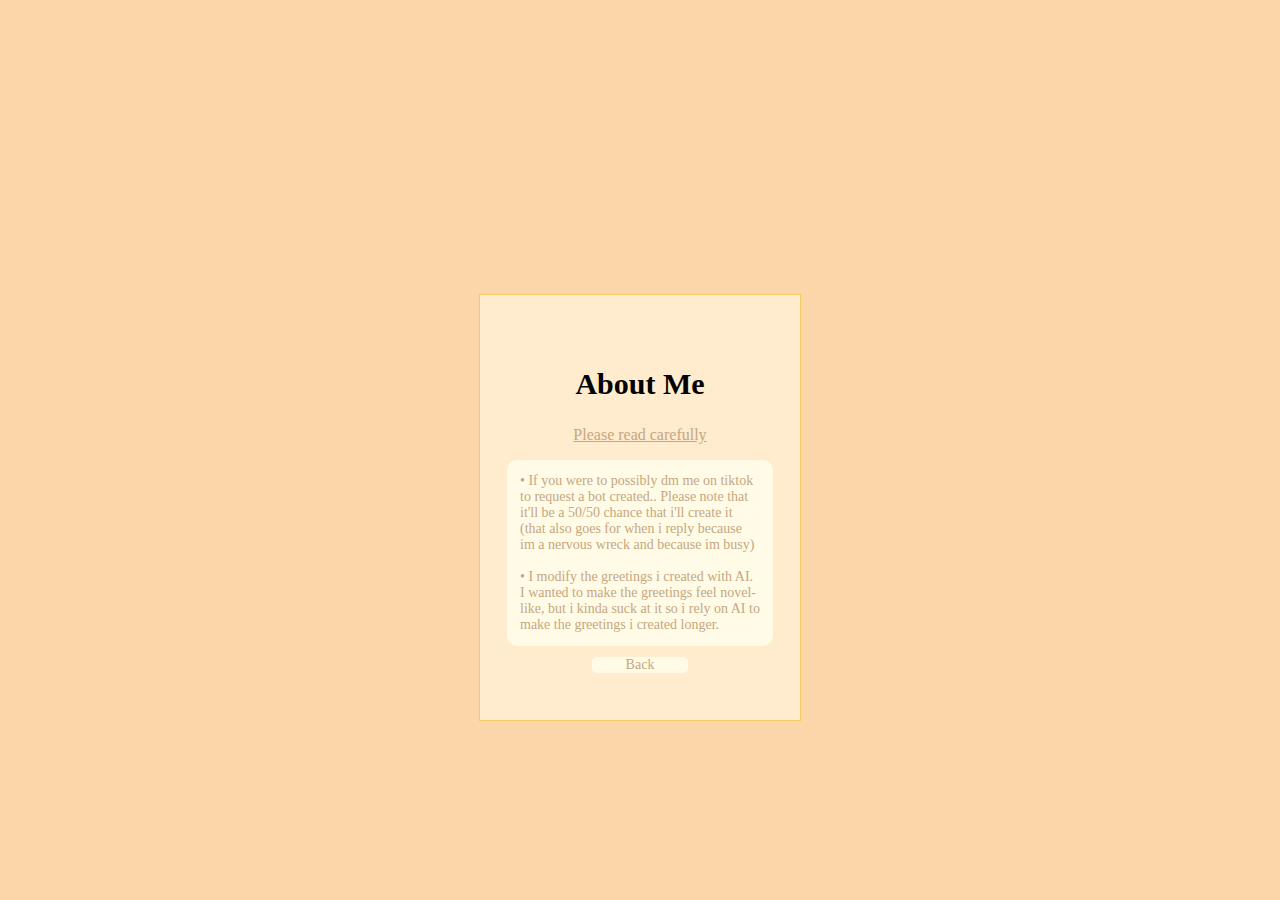
==== aboutme.html @ 679a0081 "Add files via upload" ====
<!DOCTYPE html>
<html lang="en">

<head>
    <meta charset="UTF-8">
    <meta name="viewport" content="width=device-width, initial-scale=1.0">
    <title>About me</title>
    <link rel="stylesheet" href="stylesheet.css">
</head>
<!--this comment is only use when not inside a style-->
<!--
px keeps the background box from moving when new text is added
while % makes the backgrouond box adjust whenever text is added
-->
<body>
    <div class="container">
        <div class="cube">
            <div class="text">
                <h2>About Me</h2>
                <div class="parahraph">
                    <p style="text-decoration: underline; color: rgb(197, 167, 130); font-size: 16px;">
                        Please read carefully
                    </p>
                    <p class="textbox" style="text-align: left;">
                        &bull; If you were to possibly dm me on tiktok to request a bot created..
                        Please note that it'll be a 50/50 chance that i'll create it
                        (that also goes for when i reply because im a nervous wreck and because im busy)<br><br>
                        &bull; I modify the greetings i created with AI. I wanted to make the greetings feel novel-like,
                        but i kinda suck at it so i rely on AI to make the greetings i created longer.
                        <br>
                    </p><br>
                    <a href="index.html" class="buttons">Back</a>
                </div>
            </div>
            
        </div>
    </div>
</body>

</html>
---- stylesheet.css ----
/*
I saw someone on yt do this when i was searching
on how to adjust my website so that i can make it look nice on mobile
(uknow coz i wanted it to look nice for char ai once someone opens it)
i realize using something like this and linking it to the pages makes it easier for me
because i wont have to repeatedly copy and paste it to match it to the other page all the time
*/

/* this makes sure html and body take the full viewport height */
html, body {
    height: 100%;
    width: 100%;
    display: flex;
    margin: 0;
    background-color: rgb(250, 214, 168); /* Background color */
    overflow: hidden;
    flex-direction: column;
}
/* center the content on the page */
body {
    display: flex;
    align-items: center;
    justify-content: center;
    background-size: 20px 20px;
    padding-block: 4%;
    overflow: hidden;
}
.container {
    display: flex;
    align-items: center;
    justify-content: center;
    flex-direction: column; /* stack items vertically */
    text-align: center; /* center text inside the container */
    padding-top: 9%;
    overflow-y: auto;
    
}
.text {
    font-size: 20px;
    text-align: center;
}
.cube {
    background-color: blanchedalmond;
    width: 320px; /* adjust the width to my liking */
    height: 400px;
    border: 1px solid #f0ca59e6;
    padding-block: 4%;
    align-content: center;
    
}
.buttons{
    font-size: 140%;
    text-decoration: none;
    text-align: center;
    background-color:rgb(255, 251, 230);
    color:rgb(197, 167, 130);
    width: 30%;
    height: 20%;
    border-radius: 5px;
    display: inline-block; /* Makes the anchor behave like a button */
    margin: 5;
}
.parahraph{
    font-size: 10px;
    margin: 5;
    text-align: center;
    
}
.textbox{
    text-decoration:none;
    font-size: 140%;
    background-color:rgb(255, 251, 230); 
    color: rgb(197, 167, 130);
    width: 75%;
    height: 100%;
    border-radius: 10px;
    display: block;
    margin: auto;
    padding: 4%; /*this kinda puts a space-like barrier around the text*/
    word-wrap: break-word; /*this keeps the text from crossin over the texbox*/
}
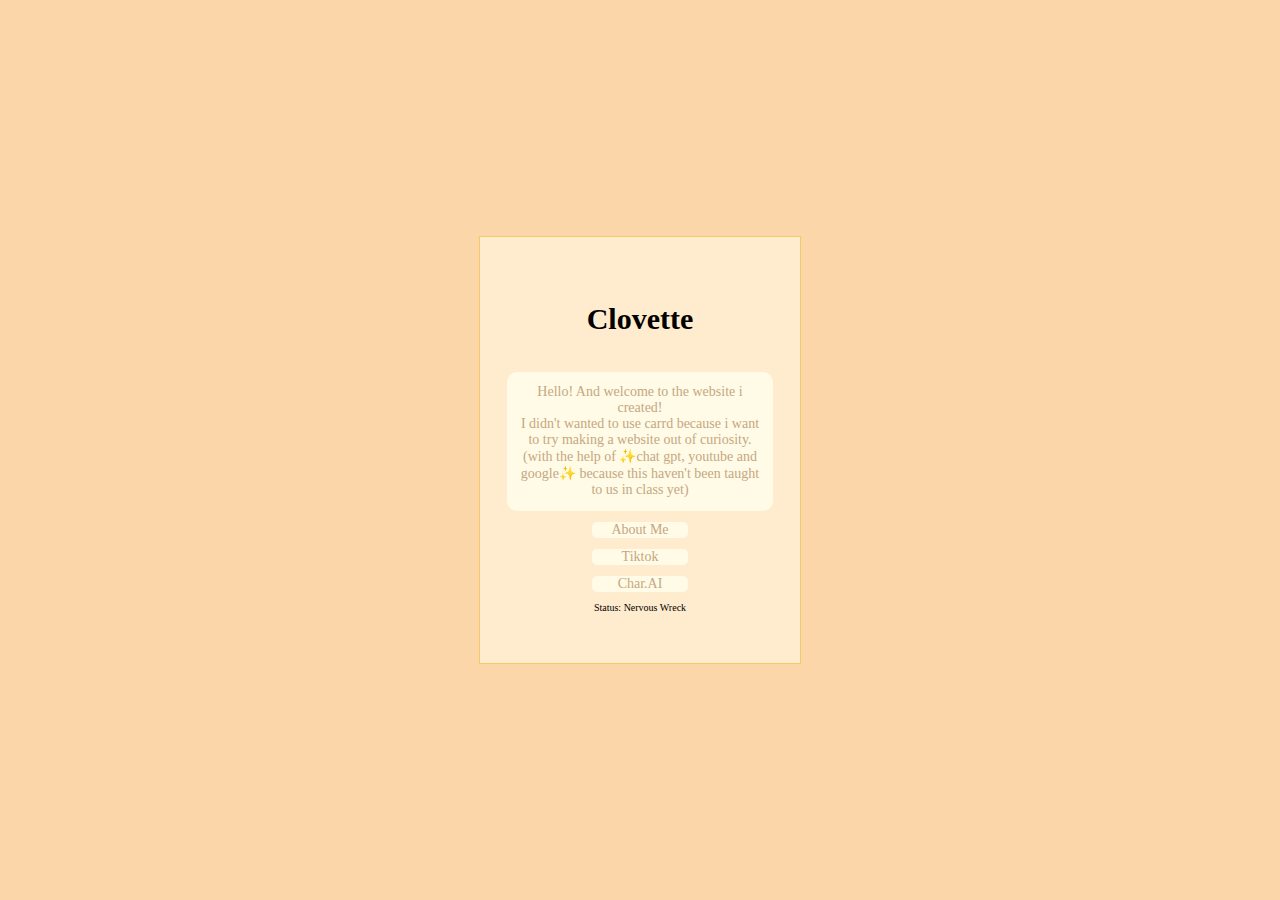
==== commit 2b7da139: "Update aboutme.html" ====
--- a/aboutme.html
+++ b/aboutme.html
@@ -4,37 +4,42 @@
 <head>
     <meta charset="UTF-8">
     <meta name="viewport" content="width=device-width, initial-scale=1.0">
-    <title>About me</title>
+    <title>Clovette</title>
     <link rel="stylesheet" href="stylesheet.css">
+    <style> /*this comment is to only use when inside a style*/
+        /**/
+      
+    </style>
 </head>
 <!--this comment is only use when not inside a style-->
-<!--
-px keeps the background box from moving when new text is added
-while % makes the backgrouond box adjust whenever text is added
--->
 <body>
     <div class="container">
         <div class="cube">
             <div class="text">
-                <h2>About Me</h2>
+                <h2>Clovette</h2>
                 <div class="parahraph">
-                    <p style="text-decoration: underline; color: rgb(197, 167, 130); font-size: 16px;">
-                        Please read carefully
+                    <br>
+                    <p class="textbox">
+                        Hello! And welcome to the website i created!<br>
+                        I didn't wanted to use carrd because i want to try making a website out of curiosity.<br>
+                        (with the help of ✨chat gpt, youtube and google✨ because this haven't been taught to us in class yet)
                     </p>
-                    <p class="textbox" style="text-align: left;">
-                        &bull; If you were to possibly dm me on tiktok to request a bot created..
-                        Please note that it'll be a 50/50 chance that i'll create it
-                        (that also goes for when i reply because im a nervous wreck and because im busy)<br><br>
-                        &bull; I modify the greetings i created with AI. I wanted to make the greetings feel novel-like,
-                        but i kinda suck at it so i rely on AI to make the greetings i created longer.
-                        <br>
-                    </p><br>
-                    <a href="index.html" class="buttons">Back</a>
+                    <br>
+                    <a href="aboutme.html" class="buttons">About Me</a><br>
+                    <br>
+                    <!--
+                    <a href= #></a>
+                     is used to make it look like a good looking button if you put "class="#" with the class you used to make the button thing
+                    -->
+                    <a href="https://www.tiktok.com/@clovette_02?" class="buttons">Tiktok</a><br>
+                    <br>
+                    <a href="https://character.ai/profile/Clovette" class="buttons">Char.AI</a>
+                    <br>
+                    <p>Status: Nervous Wreck</p>
                 </div>
-            </div>
-            
         </div>
-    </div>
+        
+        </div>
 </body>
 
 </html>
--- a/stylesheet.css
+++ b/stylesheet.css
@@ -31,7 +31,6 @@
     justify-content: center;
     flex-direction: column; /* stack items vertically */
     text-align: center; /* center text inside the container */
-    padding-top: 9%;
     overflow-y: auto;
     
 }
@@ -46,6 +45,7 @@
     border: 1px solid #f0ca59e6;
     padding-block: 4%;
     align-content: center;
+    overflow: auto; /*this is used to keep h2 titles in html from disappearing*/
     
 }
 .buttons{
@@ -79,4 +79,3 @@
     padding: 4%; /*this kinda puts a space-like barrier around the text*/
     word-wrap: break-word; /*this keeps the text from crossin over the texbox*/
 }
-
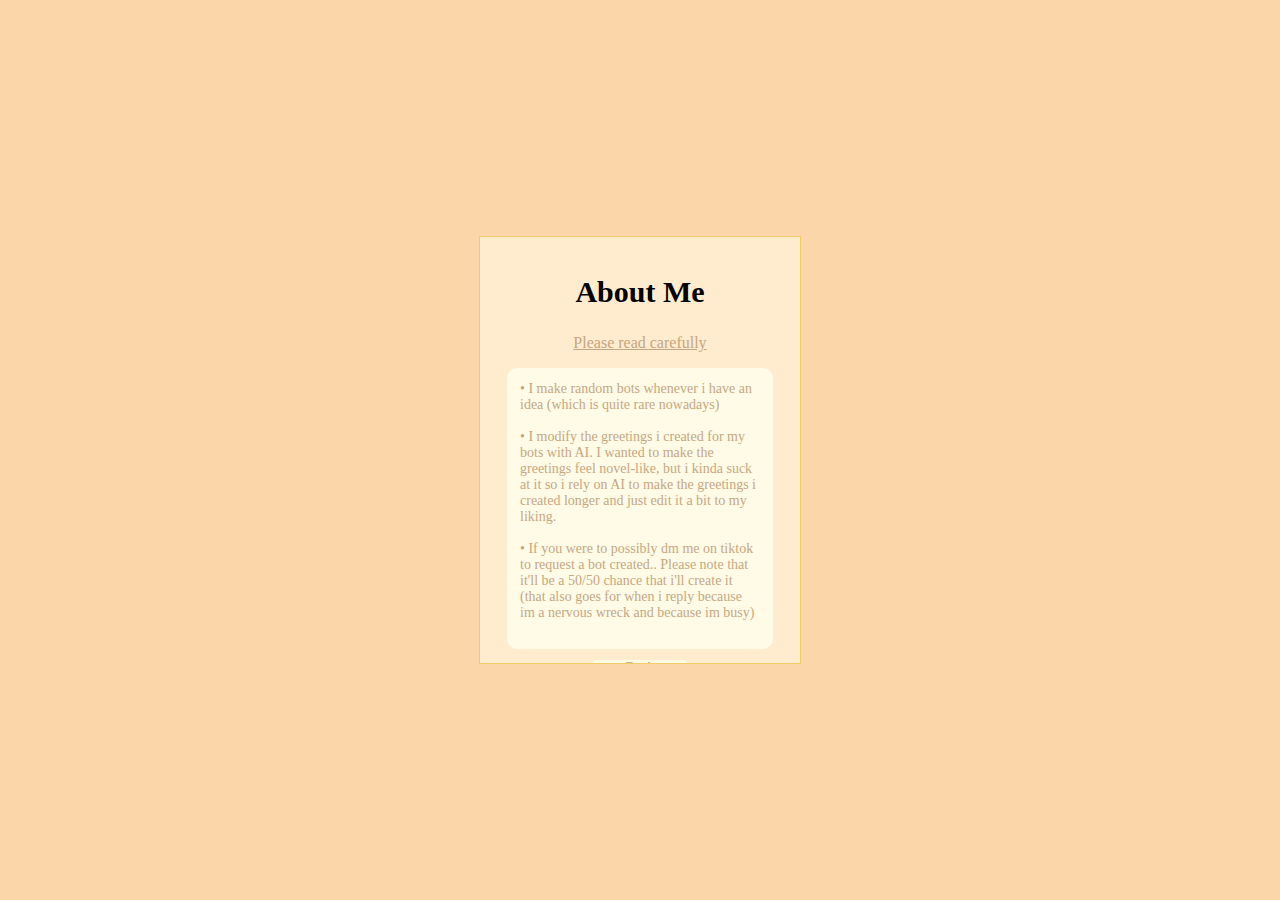
==== commit 00d9609e: "Update aboutme.html" ====
--- a/aboutme.html
+++ b/aboutme.html
@@ -4,42 +4,37 @@
 <head>
     <meta charset="UTF-8">
     <meta name="viewport" content="width=device-width, initial-scale=1.0">
-    <title>Clovette</title>
+    <title>About me</title>
     <link rel="stylesheet" href="stylesheet.css">
-    <style> /*this comment is to only use when inside a style*/
-        /**/
-      
-    </style>
 </head>
 <!--this comment is only use when not inside a style-->
+<!--
+px keeps the background box from moving when new text is added
+while % makes the backgrouond box adjust whenever text is added
+-->
 <body>
     <div class="container">
         <div class="cube">
             <div class="text">
-                <h2>Clovette</h2>
+                <h2>About Me</h2>
                 <div class="parahraph">
-                    <br>
-                    <p class="textbox">
-                        Hello! And welcome to the website i created!<br>
-                        I didn't wanted to use carrd because i want to try making a website out of curiosity.<br>
-                        (with the help of ✨chat gpt, youtube and google✨ because this haven't been taught to us in class yet)
+                    <p style="text-decoration: underline; color: rgb(197, 167, 130); font-size: 16px;">
+                        Please read carefully
                     </p>
-                    <br>
-                    <a href="aboutme.html" class="buttons">About Me</a><br>
-                    <br>
-                    <!--
-                    <a href= #></a>
-                     is used to make it look like a good looking button if you put "class="#" with the class you used to make the button thing
-                    -->
-                    <a href="https://www.tiktok.com/@clovette_02?" class="buttons">Tiktok</a><br>
-                    <br>
-                    <a href="https://character.ai/profile/Clovette" class="buttons">Char.AI</a>
-                    <br>
-                    <p>Status: Nervous Wreck</p>
+                    <p class="textbox" style="text-align: left;">
+                        &bull; I make random bots whenever i have an idea (which is quite rare nowadays)<br><br>
+                        &bull; I modify the greetings i created for my bots with AI. I wanted to make the greetings feel novel-like,
+                        but i kinda suck at it so i rely on AI to make the greetings i created longer and just edit it a bit to my liking.<br><br>
+                        &bull; If you were to possibly dm me on tiktok to request a bot created..
+                        Please note that it'll be a 50/50 chance that i'll create it
+                        (that also goes for when i reply because im a nervous wreck and because im busy)<br><br>
+                    </p><br>
+                    <a href="index.html" class="buttons">Back</a>
                 </div>
+            </div>
+            
         </div>
-        
-        </div>
+    </div>
 </body>
 
 </html>
--- a/stylesheet.css
+++ b/stylesheet.css
@@ -32,7 +32,6 @@
     flex-direction: column; /* stack items vertically */
     text-align: center; /* center text inside the container */
     overflow-y: auto;
-    
 }
 .text {
     font-size: 20px;
@@ -46,7 +45,9 @@
     padding-block: 4%;
     align-content: center;
     overflow: auto; /*this is used to keep h2 titles in html from disappearing*/
-    
+}
+.cube::-webkit-scrollbar {
+    width: 5px; /* Narrow scrollbar width */
 }
 .buttons{
     font-size: 140%;
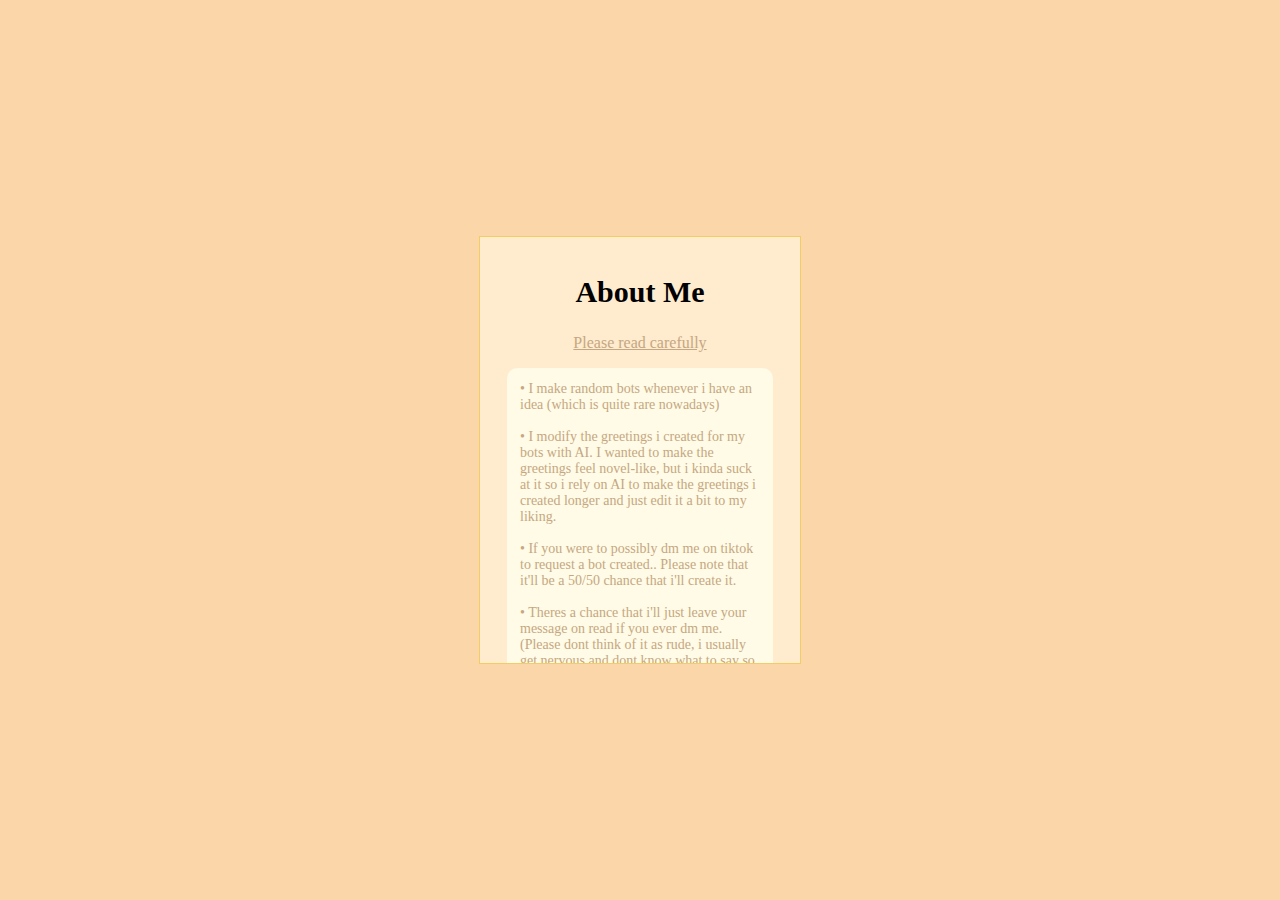
==== commit 7344ac57: "Update aboutme.html" ====
--- a/aboutme.html
+++ b/aboutme.html
@@ -26,8 +26,9 @@
                         &bull; I modify the greetings i created for my bots with AI. I wanted to make the greetings feel novel-like,
                         but i kinda suck at it so i rely on AI to make the greetings i created longer and just edit it a bit to my liking.<br><br>
                         &bull; If you were to possibly dm me on tiktok to request a bot created..
-                        Please note that it'll be a 50/50 chance that i'll create it
-                        (that also goes for when i reply because im a nervous wreck and because im busy)<br><br>
+                        Please note that it'll be a 50/50 chance that i'll create it.<br><br>
+                        &bull; Theres a chance that i'll just leave your message on read if you ever dm me.
+                        (Please dont think of it as rude, i usually get nervous and dont know what to say so i ended up leaving it like that.)
                     </p><br>
                     <a href="index.html" class="buttons">Back</a>
                 </div>
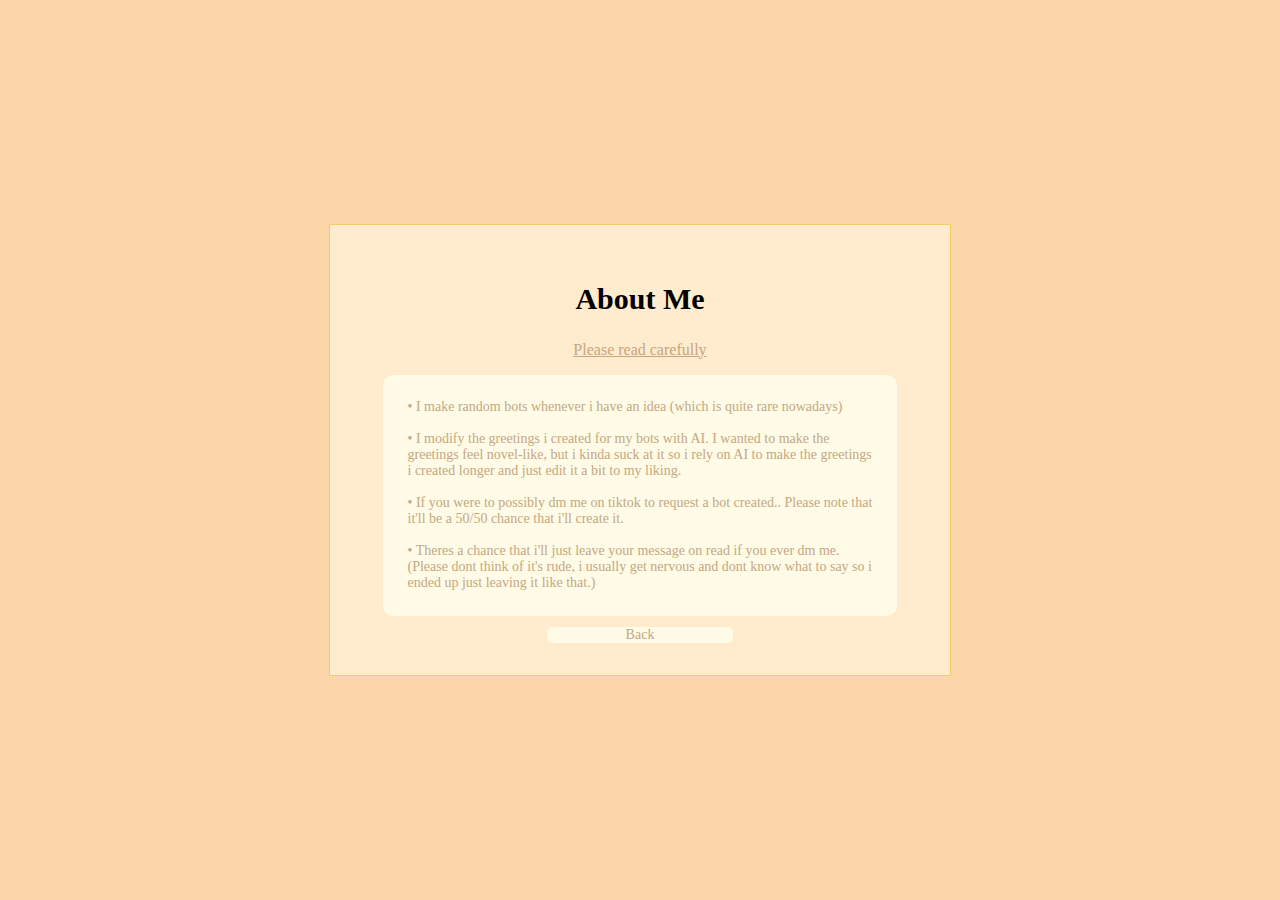
==== commit 3c855e77: "Update aboutme.html" ====
--- a/aboutme.html
+++ b/aboutme.html
@@ -28,7 +28,7 @@
                         &bull; If you were to possibly dm me on tiktok to request a bot created..
                         Please note that it'll be a 50/50 chance that i'll create it.<br><br>
                         &bull; Theres a chance that i'll just leave your message on read if you ever dm me.
-                        (Please dont think of it as rude, i usually get nervous and dont know what to say so i ended up leaving it like that.)
+                        (Please dont think of it's rude, i usually get nervous and dont know what to say so i ended up just leaving it like that.)
                     </p><br>
                     <a href="index.html" class="buttons">Back</a>
                 </div>
--- a/stylesheet.css
+++ b/stylesheet.css
@@ -80,3 +80,72 @@
     padding: 4%; /*this kinda puts a space-like barrier around the text*/
     word-wrap: break-word; /*this keeps the text from crossin over the texbox*/
 }
+
+/*for pc*/
+
+@media (min-width: 1024px){
+    body {
+        display: flex;
+        align-items: center;
+        justify-content: center;
+        background-size: 20px 20px;
+        padding-block: 4%;
+        overflow: hidden;
+    }
+    .container {
+        display: flex;
+        align-items: center;
+        justify-content: center;
+        flex-direction: column; /* stack items vertically */
+        text-align: center; /* center text inside the container */
+        overflow-y: auto;
+    }
+    .text {
+        font-size: 20px;
+        text-align: center;
+    }
+    .cube {
+        background-color: blanchedalmond;
+        width: 620px; /* adjust the width to my liking */
+        height: 400px;
+        border: 1px solid #f0ca59e6;
+        padding-block: 4%;
+        align-content: center;
+        overflow: auto; /*this is used to keep h2 titles in html from disappearing*/
+    }
+    .cube::-webkit-scrollbar {
+        width: 5px; /* Narrow scrollbar width */
+    }
+    .buttons{
+        font-size: 140%;
+        text-decoration: none;
+        text-align: center;
+        background-color:rgb(255, 251, 230);
+        color:rgb(197, 167, 130);
+        width: 30%;
+        height: 20%;
+        border-radius: 5px;
+        display: inline-block; /* Makes the anchor behave like a button */
+        margin: 5;
+    }
+    .parahraph{
+        font-size: 10px;
+        margin: 5;
+        text-align: center;
+        
+    }
+    .textbox{
+        text-decoration:none;
+        font-size: 140%;
+        background-color:rgb(255, 251, 230); 
+        color: rgb(197, 167, 130);
+        width: 75%;
+        height: 1000%;
+        border-radius: 10px;
+        display: block;
+        margin: auto;
+        padding: 4%; /*this kinda puts a space-like barrier around the text*/
+        word-wrap: break-word; /*this keeps the text from crossin over the texbox*/
+    }
+}
+
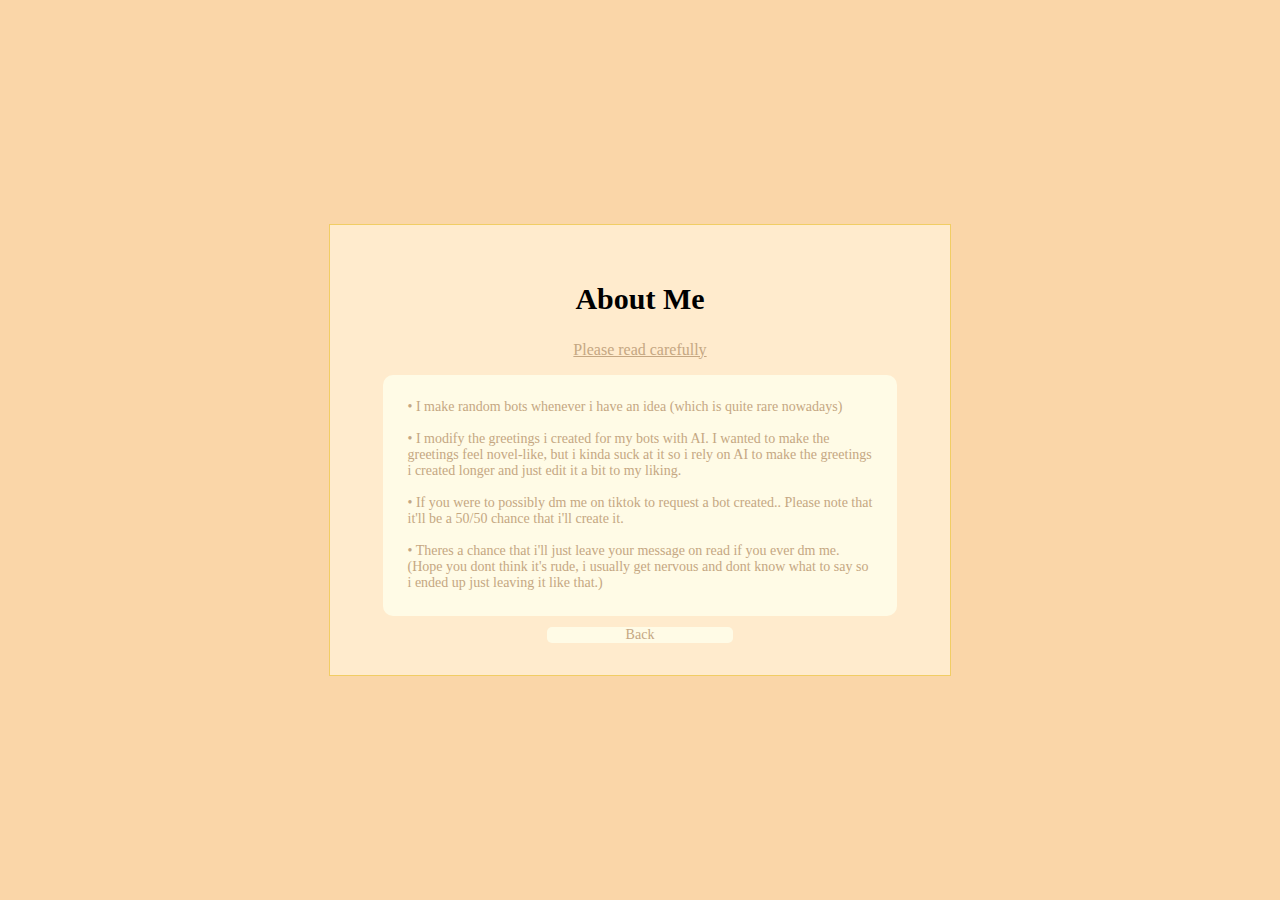
==== commit e516a153: "Update aboutme.html" ====
--- a/aboutme.html
+++ b/aboutme.html
@@ -28,7 +28,7 @@
                         &bull; If you were to possibly dm me on tiktok to request a bot created..
                         Please note that it'll be a 50/50 chance that i'll create it.<br><br>
                         &bull; Theres a chance that i'll just leave your message on read if you ever dm me.
-                        (Please dont think of it's rude, i usually get nervous and dont know what to say so i ended up just leaving it like that.)
+                        (Hope you dont think it's rude, i usually get nervous and dont know what to say so i ended up just leaving it like that.)
                     </p><br>
                     <a href="index.html" class="buttons">Back</a>
                 </div>
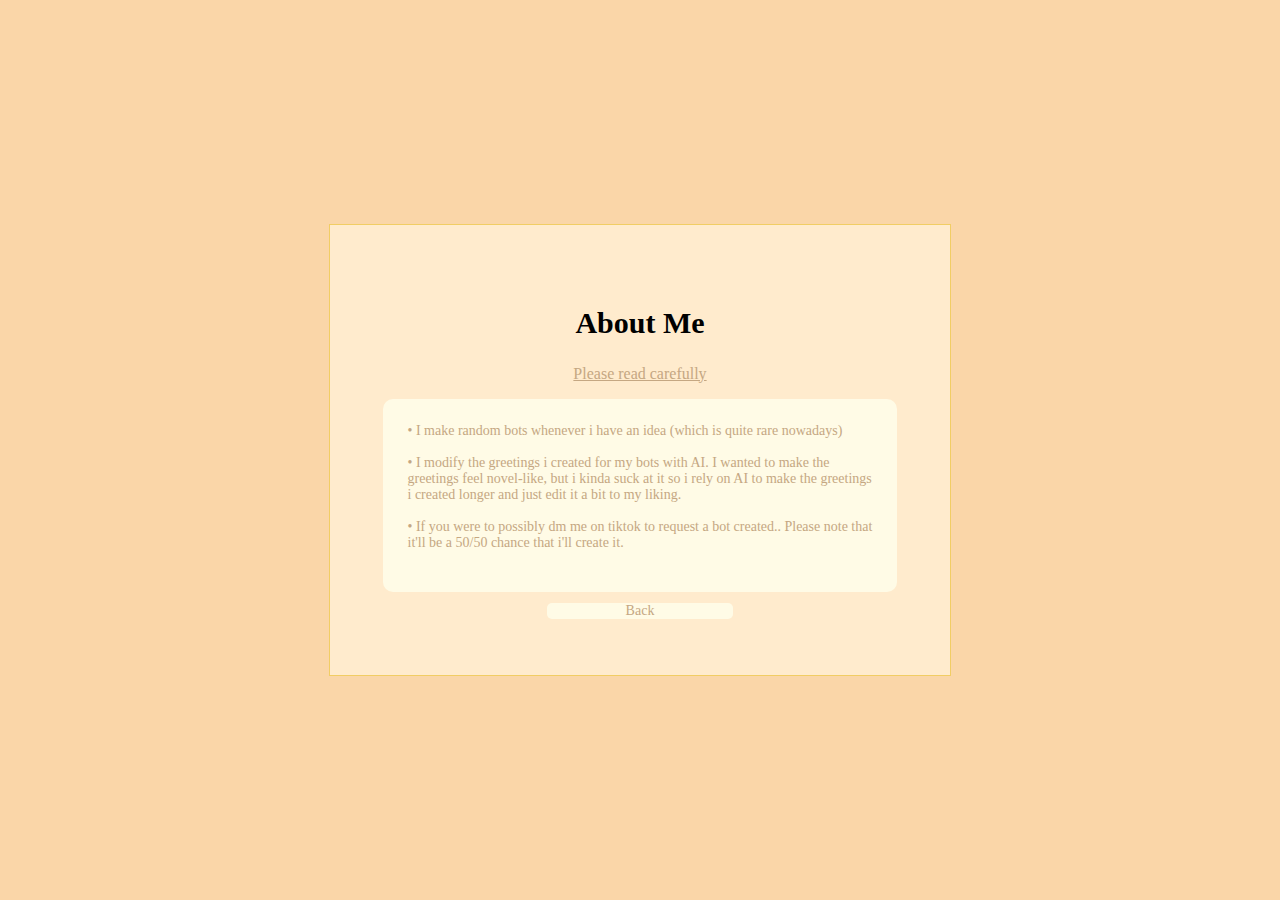
==== commit 9b2d161e: "Update aboutme.html" ====
--- a/aboutme.html
+++ b/aboutme.html
@@ -27,8 +27,6 @@
                         but i kinda suck at it so i rely on AI to make the greetings i created longer and just edit it a bit to my liking.<br><br>
                         &bull; If you were to possibly dm me on tiktok to request a bot created..
                         Please note that it'll be a 50/50 chance that i'll create it.<br><br>
-                        &bull; Theres a chance that i'll just leave your message on read if you ever dm me.
-                        (Hope you dont think it's rude, i usually get nervous and dont know what to say so i ended up just leaving it like that.)
                     </p><br>
                     <a href="index.html" class="buttons">Back</a>
                 </div>
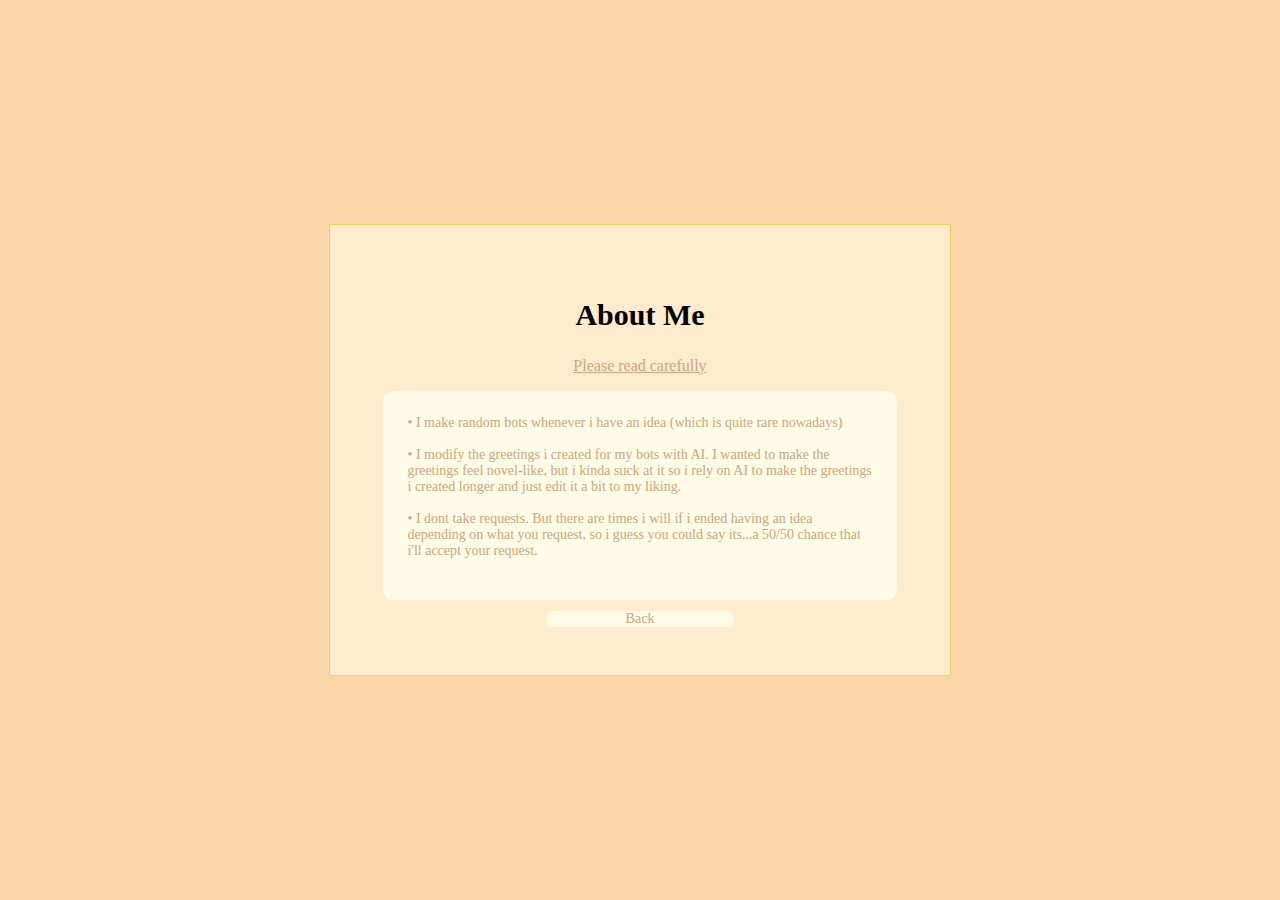
==== commit 40f591eb: "Update aboutme.html" ====
--- a/aboutme.html
+++ b/aboutme.html
@@ -25,8 +25,8 @@
                         &bull; I make random bots whenever i have an idea (which is quite rare nowadays)<br><br>
                         &bull; I modify the greetings i created for my bots with AI. I wanted to make the greetings feel novel-like,
                         but i kinda suck at it so i rely on AI to make the greetings i created longer and just edit it a bit to my liking.<br><br>
-                        &bull; If you were to possibly dm me on tiktok to request a bot created..
-                        Please note that it'll be a 50/50 chance that i'll create it.<br><br>
+                        &bull; I dont take requests. But there are times i will if i ended having an idea depending on what you request,
+                        so i guess you could say its...a 50/50 chance that i'll accept your request.<br><br>
                     </p><br>
                     <a href="index.html" class="buttons">Back</a>
                 </div>
